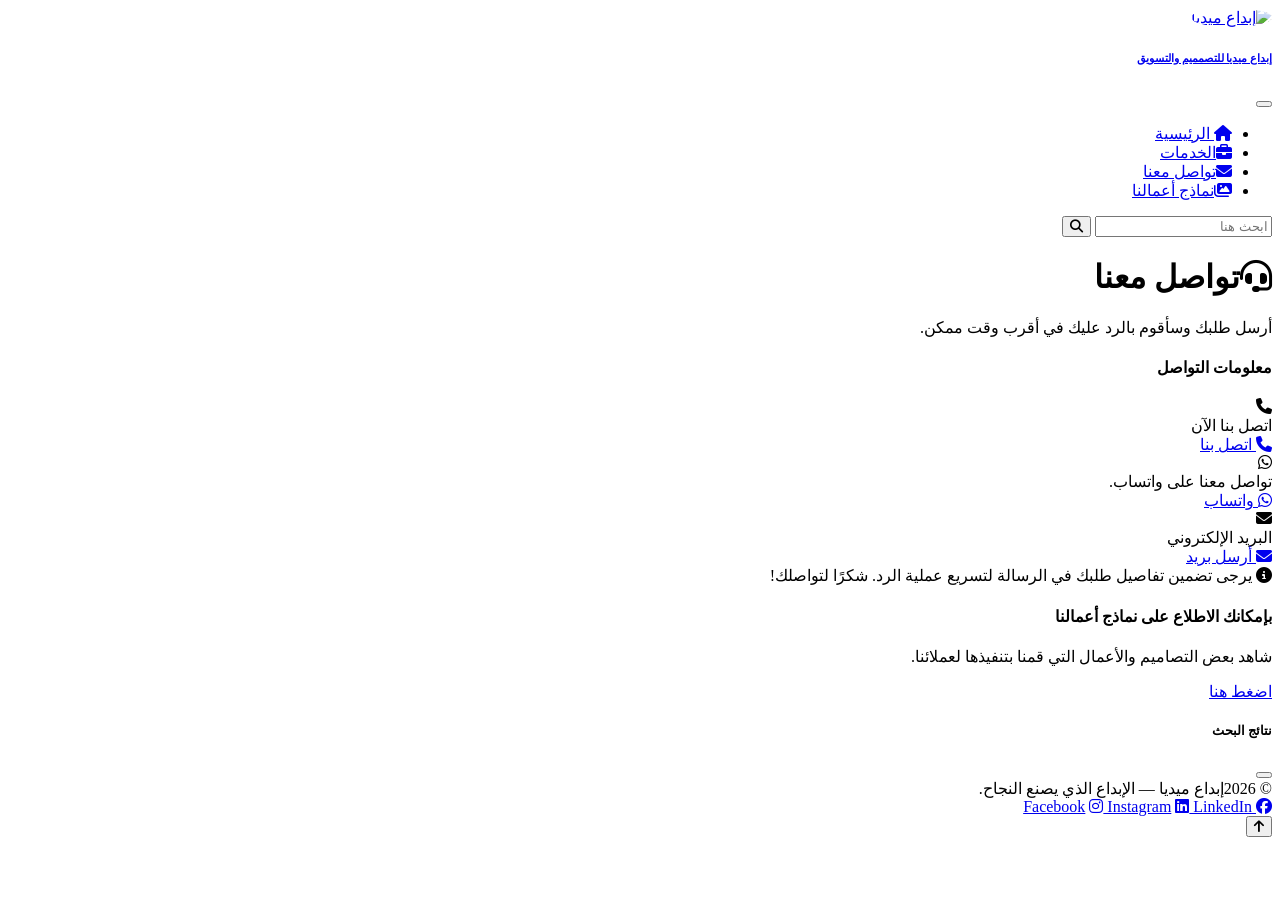
==== contact.html @ 951b2059 "Add files via upload" ====
<!doctype html>
<html lang="Ar" dir="rtl">
  <head>
    <!-- Basic meta -->
    <meta charset="UTF-8" />
    <meta name="viewport" content="width=device-width, initial-scale=1.0" />
    <title>تواصل معنا</title>

    <!-- Bootstrap (LOCAL) -->
    <link rel="stylesheet" href="/bootstrap/bootstrap.min.css" />

    <!-- Font Awesome (CDN) -->
    <link
      rel="stylesheet"
      href="https://cdnjs.cloudflare.com/ajax/libs/font-awesome/6.5.1/css/all.min.css"
    />

    <!-- External CSS -->
    <link rel="stylesheet" href="/assets/Style.css" />
  </head>

  <body>
    <!-- ==========     Navbar \\\\  الناف بار   =========== -->

    <nav id="nav" class="navbar navbar-expand-lg navbar-dark fixed-top">
      <div class="container">
        <!--    اللوجو \\\ الاسم اسم الصفحة \\\ الأيقونات بوتستراب  -->
        <a
          class="navbar-brand d-flex align-items-center"
          href="index.html"
          title="إبداع ميديا"
        >
          <img
            id="Card"
            class="brand-logo"
            src="/imags/Logo.png"
            alt="إبداع ميديا"
            width="48"
            height="48"
            style="border-radius: 50%"
          />
          <span class="navbar-brand d-flex">
            <h6 id="Card">إبداع ميديا للتصمميم والتسويق</h6>
          </span>
        </a>

        <!-- أيقونة التنقل بين الصفحات \\\ ثلاث شرطات -->
        <button
          class="navbar-toggler"
          type="button"
          data-bs-toggle="collapse"
          data-bs-target="#mainMenu"
        >
          <span class="navbar-toggler-icon"></span>
        </button>

        <!-- ===========  Book it!  \\\ الصفحات \\\\   روابط + زر البوك ات   =========   -->
        <div class="collapse navbar-collapse" id="mainMenu">
          <ul class="navbar-nav ms-auto gap-2">
            <!-- Home \\\\ ربط مع أيقونات \\\  صفحة الهوم  -->
            <li id="Card" class="nav-item">
              <a class="nav-link" href="index.html"
                ><i class="fa-solid fa-house me-1"></i> الرئيسية</a
              >
            </li>
            <!-- Services   \\\ صفحة الخدمات  -->
            <li id="Card" class="nav-item">
              <a class="nav-link" href="services.html"
                ><i class="fa-solid fa-briefcase me-1"></i>الخدمات</a
              >
            </li>
            <!--  Contact Us   \\\ صفحة التواصل  -->
            <li id="Card" class="nav-item">
              <a class="nav-link active text-warning" href="contact.html"
                ><i class="fa-solid fa-envelope me-1"></i>تواصل معنا</a
              >
            </li>
            <!--  Contact Us   \\\ صفحة التواصل  -->
            <li id="Card" class="nav-item">
              <a class="nav-link" href="نماذج أعمالنا.html"
                ><i class="fa-solid fa-images me-1"></i>نماذج أعمالنا</a
              >
            </li>
          </ul>

          <!-- Search form -->
          <form class="d-flex ms-lg-3 me-lg-4 my-2 my-lg-0" id="searchForm">
            <input
              id="Card"
              class="form-control form-control-sm me-2"
              type="search"
              placeholder="ابحث هنا"
              aria-label="Search"
              required
            />
            <button class="btn btn-outline-light btn-sm" type="submit">
              <i class="fa-solid fa-magnifying-glass"></i>
            </button>
          </form>
        </div>
      </div>
    </nav>
    <!-- ================= End Navbar ================= -->

    <!-- ================= Page Content \\\\ معلومات التواصل  ================= -->
    <main class="page-wrap">
      <div class="container">
        <!-- Page title \\\ عنوان القسم  -->
        <div class="text-center mb-4">
          <h1 class="fw-bold mb-2">
            <i class="fa-solid fa-headset text-primary me-2"></i>تواصل معنا
          </h1>
          <p class="text-secondary mb-0">
            أرسل طلبك وسأقوم بالرد عليك في أقرب وقت ممكن.
          </p>
        </div>

        <div class="row g-4 align-items-stretch">
          <!-- ===== Left: Contact Info   \\\\ على اليمين معلومات التواصل  ===== -->
          <div class="col-lg-12">
            <div class="card contact-card h-100">
              <div class="card-body p-4">
                <h4 class="fw-bold mb-3">معلومات التواصل</h4>

                <!-- Phone -->
                <div class="d-flex gap-3 mb-3">
                  <div class="contact-icon text-success">
                    <i class="fa-solid fa-phone text-primary"></i>
                  </div>

                  <div>
                    <div class="fw-semibold">اتصل بنا الآن</div>

                    <a
                      href="tel:+972594647856"
                      class="btn btn-primary btn-sm mt-1"
                    >
                      <i class="fa-solid fa-phone me-2"></i>
                      اتصل بنا
                    </a>
                  </div>
                </div>
                <!-- WhatsApp / Phone  \\\\  رقم التواصل   -->
                <div class="d-flex gap-3 mb-3">
                  <div class="contact-icon text-success">
                    <i class="fa-brands fa-whatsapp"></i>
                  </div>
                  <div>
                    <div class="fw-semibold">تواصل معنا على واتساب.</div>
                    <a
                      href="https://wa.me/972594647856"
                      class="btn btn-success btn-sm mt-1"
                      target="_blank"
                      rel="noopener"
                    >
                      <i class="fa-brands fa-whatsapp me-2"></i>
                      واتساب
                    </a>
                    <div class="text-secondary"></div>
                  </div>
                </div>

                <!-- Email -->
                <div class="d-flex gap-3 mb-3">
                  <div class="contact-icon text-danger">
                    <i class="fa-solid fa-envelope"></i>
                  </div>

                  <div>
                    <div class="fw-semibold">البريد الإلكتروني</div>

                    <a
                      href="mailto:ibdaa.media.for@gmail.com"
                      class="btn btn-danger btn-sm mt-1"
                    >
                      <i class="fa-solid fa-envelope me-2"></i>
                      أرسل بريد
                    </a>
                  </div>
                </div>
                <!-- Quick note  \\\\  ملاحظة للمستخدم  -->
                <div class="alert alert-primary mb-0">
                  <i class="fa-solid fa-circle-info me-2"></i>
                  يرجى تضمين تفاصيل طلبك في الرسالة لتسريع عملية الرد. شكرًا
                  لتواصلك!
                </div>
              </div>
            </div>
          </div>
        </div>
      </div>
    </main>
    <div class="container my-5">
      <div class="card text-center shadow-sm border-0 p-4">
        <h4 class="fw-bold mb-3">بإمكانك الاطلاع على نماذج أعمالنا</h4>

        <p class="text-muted">
          شاهد بعض التصاميم والأعمال التي قمنا بتنفيذها لعملائنا.
        </p>

        <div class="mt-3">
          <a href="نماذج أعمالنا.html" class="btn btn-warning px-4">
            اضغط هنا
          </a>
        </div>
      </div>
    </div>

    <!-- Search Results Modal -->
    <div class="modal fade" id="searchModal" tabindex="-1" aria-hidden="true">
      <div class="modal-dialog modal-lg modal-dialog-centered">
        <div class="modal-content">
          <div class="modal-header bg-dark text-white">
            <h5 class="modal-title">نتائج البحث</h5>
            <button
              type="button"
              class="btn-close btn-close-white"
              data-bs-dismiss="modal"
              aria-label="Close"
            ></button>
          </div>
          <div class="modal-body">
            <div id="searchResults"></div>
          </div>
        </div>
      </div>
    </div>
    <!-- ================= End Page Content ================= -->

    <!-- =========================   Footer \\\ قسم الفوتر للصفحة   ========================= -->
    <footer class="footer py-4 mt-5">
      <div
        class="container d-flex flex-column flex-md-row align-items-center justify-content-between gap-3"
      >
        <div class="fw-bold">
          © <span id="year"></span>إبداع ميديا — الإبداع الذي يصنع النجاح.
        </div>
        <!--  Font Awesome   \\\ فونت اوسم الأيقونات  -->

        <div class="d-flex gap-3">
          <a id="Card" href="#"
            ><i class="fa-brands fa-facebook"></i> Facebook</a
          >
          <a id="Card" href="#"
            ><i class="fa-brands fa-instagram"></i> Instagram</a
          >
          <a id="Card" href="#"
            ><i class="fa-brands fa-linkedin"></i> LinkedIn</a
          >
        </div>
      </div>
    </footer>

    <!-- back-to-top button -->
    <button
      id="backToTop"
      class="btn btn-primary btn-lg"
      title="Back to top"
      aria-label="Back to top"
    >
      <i class="fa-solid fa-arrow-up"></i>
    </button>

    <!-- Bootstrap JS (LOCAL) -->
    <script src="/bootstrap/bootstrap.bundle.min.js"></script>
    <!-- Custom JS -->
    <script src="/assets/script.js"></script>

    <!-- Dynamic year -->
    <script>
      document.getElementById("year").textContent = new Date().getFullYear();
    </script>
  </body>
</html>
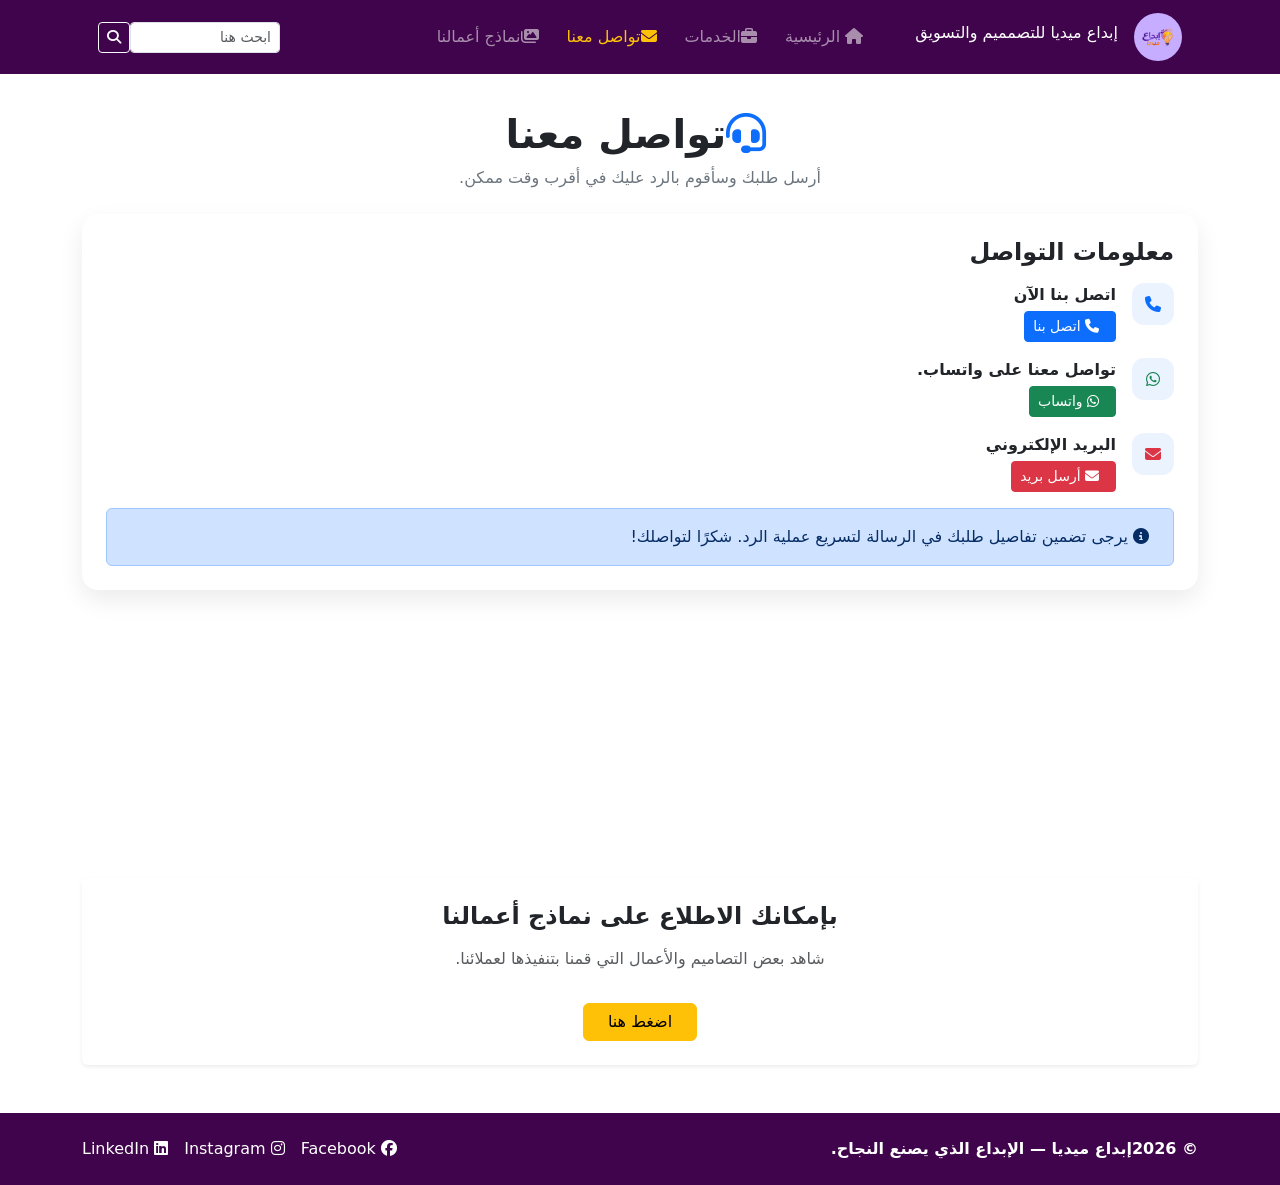
==== commit b40617e4: "Update contact.html" ====
--- a/contact.html
+++ b/contact.html
@@ -7,7 +7,7 @@
     <title>تواصل معنا</title>
 
     <!-- Bootstrap (LOCAL) -->
-    <link rel="stylesheet" href="/bootstrap/bootstrap.min.css" />
+    <link rel="stylesheet" href="bootstrap.min.css" />
 
     <!-- Font Awesome (CDN) -->
     <link
@@ -16,7 +16,7 @@
     />
 
     <!-- External CSS -->
-    <link rel="stylesheet" href="/assets/Style.css" />
+    <link rel="stylesheet" href="Style.css" />
   </head>
 
   <body>
@@ -33,7 +33,7 @@
           <img
             id="Card"
             class="brand-logo"
-            src="/imags/Logo.png"
+            src="Logo.png"
             alt="إبداع ميديا"
             width="48"
             height="48"
@@ -262,9 +262,9 @@
     </button>
 
     <!-- Bootstrap JS (LOCAL) -->
-    <script src="/bootstrap/bootstrap.bundle.min.js"></script>
+    <script src="bootstrap.bundle.min.js"></script>
     <!-- Custom JS -->
-    <script src="/assets/script.js"></script>
+    <script src="script.js"></script>
 
     <!-- Dynamic year -->
     <script>
--- a/Style.css
+++ b/Style.css
@@ -0,0 +1,198 @@
+/* ===== Minimal CSS  ===== */
+/* لون الفوتر */
+:root {
+  --dark: #000000;
+}
+
+/* Space for fixed navbar مسافة تحت الناف بار */
+
+.page-top-space {
+  padding-top: 90px;
+}
+
+/* Make services section overlap the hero (optional)  \\\   تنسيق المسافة فوق قسم الخدمات  */
+.services-overlap {
+  margin-top: 70px;
+  position: relative;
+  z-index: 5;
+}
+
+/* Services circle images \\\  تنسيق صور قسم الخدمات */
+.service-img {
+  width: 210px;
+  height: 210px;
+  border-radius: 50%;
+  object-fit: cover;
+  border: 2px solid #6101af;
+  box-shadow: 0 10px 22px rgba(0, 0, 0, 0.12);
+}
+#nav {
+  background-color: #3f044b;
+}
+/* Footer \\\ الفوتر للصفحات  */
+.footer {
+  background-color: #3f044b;
+  color: #fff;
+}
+.footer a {
+  color: #fff;
+  text-decoration: none;
+}
+.footer a:hover {
+  text-decoration: underline;
+}
+@media (max-width: 576px) {
+  .carousel-img {
+    height: 220px;
+  }
+}
+/* ========== Contact Page Styles
+       (moved from contact.html) ====== */
+
+.page-wrap {
+  min-height: calc(100vh - 70px);
+  padding-top: 110px; /* space for fixed navbar */
+  padding-bottom: 40px;
+}
+
+.contact-card {
+  border: 0;
+  border-radius: 16px;
+  box-shadow: 0 10px 25px rgba(0, 0, 0, 0.08);
+}
+
+.contact-icon {
+  width: 42px;
+  height: 42px;
+  display: inline-flex;
+  align-items: center;
+  justify-content: center;
+  border-radius: 12px;
+  background: rgba(0, 102, 255, 0.08);
+}
+
+.form-label i {
+  opacity: 0.9;
+}
+
+/* Logo rounding without inline style */
+.brand-logo--round {
+  border-radius: 50%;
+  object-fit: cover;
+}
+
+/* Fix your media query (remove the ;) */
+@media (max-width: 576px) {
+  .carousel-img {
+    height: 220px;
+  }
+}
+
+/* ===   هافر ل كارد صفحة الخدمات مشترك صفحة رئيسية وكاروسيل===== */
+#Card:hover {
+  transform: scale(1.04);
+}
+
+/* ===== Search form effects ===== */
+.navbar .form-control[type="search"] {
+  width: 150px;
+  transition:
+    width 0.3s ease,
+    box-shadow 0.3s ease;
+}
+.navbar .form-control[type="search"]:focus {
+  width: 220px;
+  box-shadow: 0 0 5px rgba(0, 123, 255, 0.5);
+  outline: none;
+}
+
+.navbar .btn-outline-light {
+  transition:
+    background-color 0.3s,
+    color 0.3s;
+}
+.navbar .btn-outline-light:hover,
+.navbar .btn-outline-light:focus {
+  background-color: #ffffff;
+  color: #000000;
+}
+
+/* highlight term inside results */
+.search-highlight {
+  background: yellow;
+  font-weight: bold;
+  /* add a small colored underline effect */
+  text-decoration: underline;
+  text-decoration-color: #f00; /* red underline */
+  text-decoration-thickness: 2px;
+  /* optionally change text color for emphasis */
+  color: #d00;
+}
+
+/* ===== Search form effects ===== */
+.navbar .form-control[type="search"] {
+  width: 150px;
+  transition:
+    width 0.3s ease,
+    box-shadow 0.3s ease;
+}
+.navbar .form-control[type="search"]:focus {
+  width: 220px;
+  box-shadow: 0 0 5px rgba(0, 123, 255, 0.5);
+  outline: none;
+}
+
+.navbar .btn-outline-light {
+  transition:
+    background-color 0.3s,
+    color 0.3s;
+}
+.navbar .btn-outline-light:hover,
+.navbar .btn-outline-light:focus {
+  background-color: #ffffff;
+  color: #000000;
+}
+/* ===== Navbar toggler (three-bar) effect ===== */
+.navbar-toggler {
+  transition:
+    transform 0.3s,
+    filter 0.3s;
+}
+.navbar-toggler:hover {
+  filter: brightness(1.2);
+}
+.navbar-toggler:focus {
+  outline: none;
+}
+
+/* ===== Toggler X-mark effect ===== */
+.navbar-toggler[aria-expanded="true"] .navbar-toggler-icon {
+  background-image: url("data:image/svg+xml,%3csvg xmlns='http://www.w3.org/2000/svg' viewBox='0 0 16 16'%3e%3cpath fill='none' stroke='rgba(255,255,255,0.55)' stroke-linecap='round' stroke-linejoin='round' stroke-width='2' d='M2 2l12 12M14 2L2 14'/%3e%3c/svg%3e");
+}
+
+/* ===== Back to top button ===== */
+#backToTop {
+  position: fixed;
+  bottom: 1rem;
+  right: 1rem;
+  display: none;
+  z-index: 999;
+}
+#backToTop.show {
+  display: block;
+}
+#heder {
+  font-family: "Cairo", sans-serif;
+  color: #000000;
+
+  padding: 30px;
+}
+.icon-yellow {
+  color: #ffc107;
+  margin-left: 8px;
+}
+
+#list {
+  font-family: "Cairo", sans-serif;
+  color: #000000;
+}
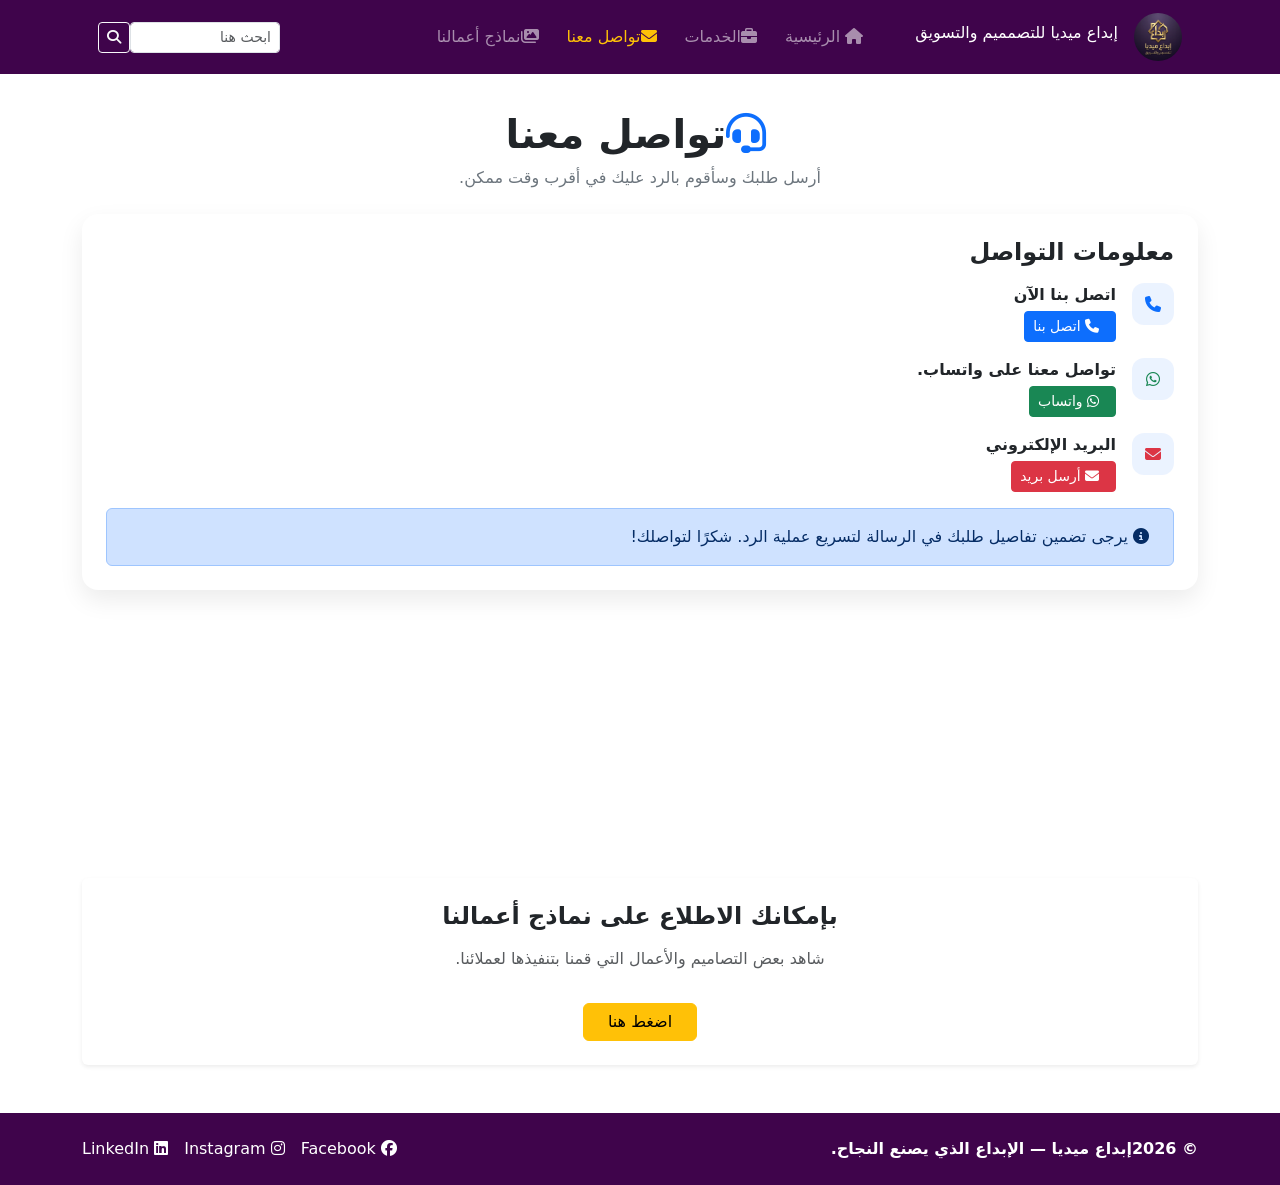
==== commit 81078470: "Update contact.html" ====
--- a/contact.html
+++ b/contact.html
@@ -33,7 +33,7 @@
           <img
             id="Card"
             class="brand-logo"
-            src="Logo.png"
+            src="/لوقو .png"
             alt="إبداع ميديا"
             width="48"
             height="48"
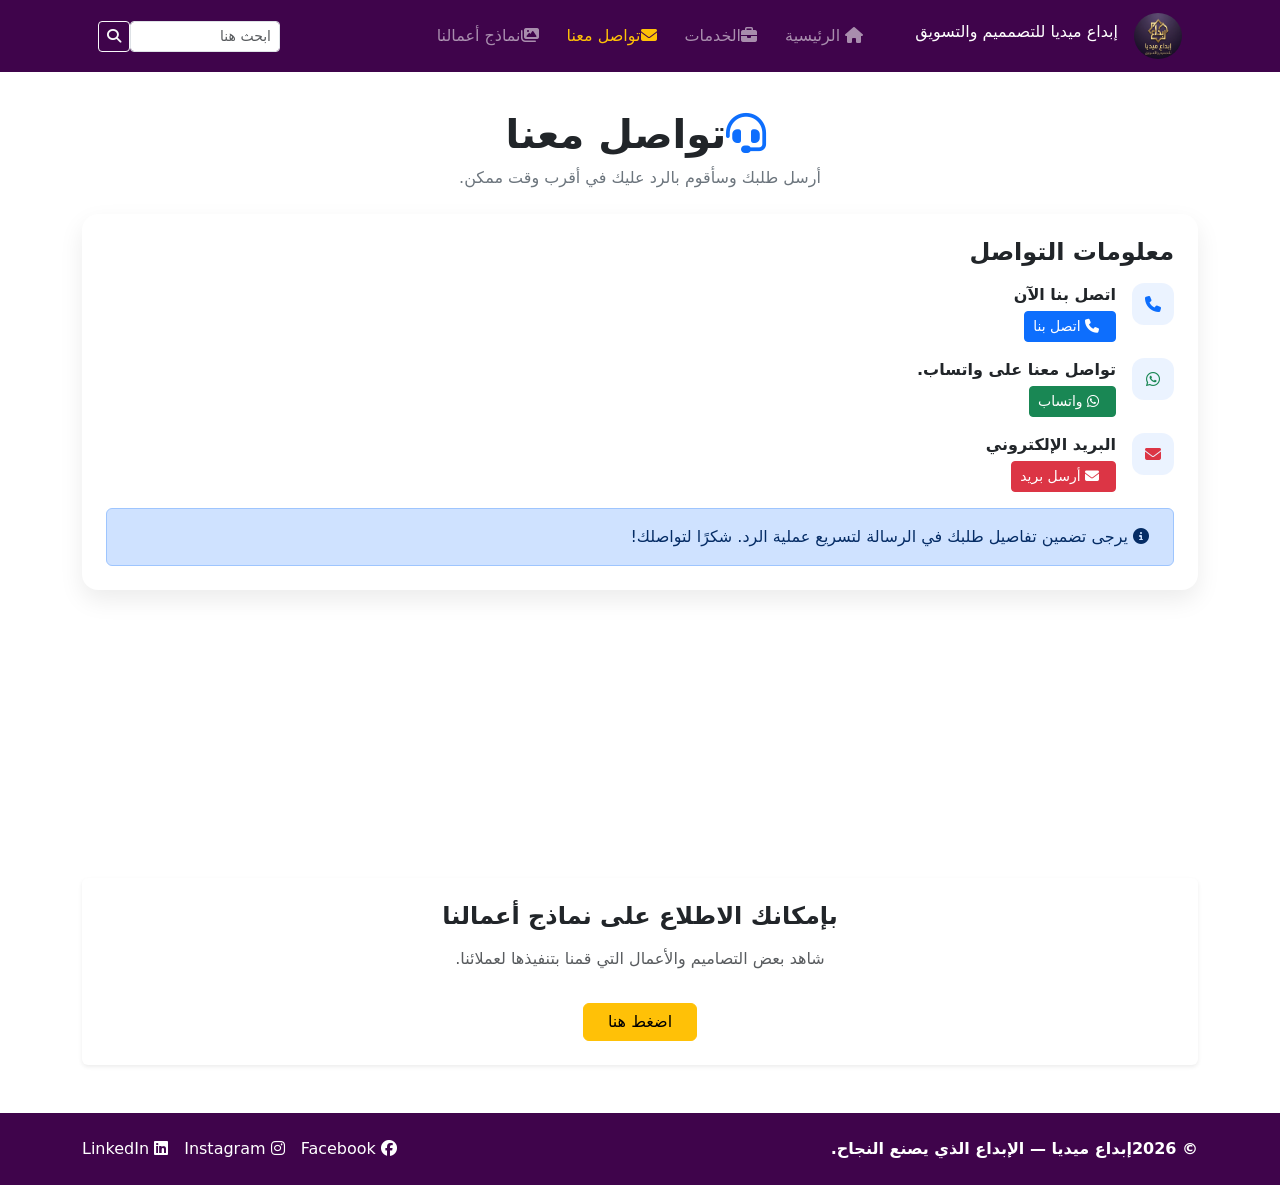
==== commit 8c5d7fda: "Update contact.html" ====
--- a/contact.html
+++ b/contact.html
@@ -33,10 +33,10 @@
           <img
             id="Card"
             class="brand-logo"
-            src="/لوقو .png"
+            src="/لوقو.jpg"
             alt="إبداع ميديا"
             width="48"
-            height="48"
+            height="46"
             style="border-radius: 50%"
           />
           <span class="navbar-brand d-flex">
@@ -132,6 +132,7 @@
                     <div class="fw-semibold">اتصل بنا الآن</div>
 
                     <a
+                      id="Card"
                       href="tel:+972594647856"
                       class="btn btn-primary btn-sm mt-1"
                     >
@@ -148,6 +149,7 @@
                   <div>
                     <div class="fw-semibold">تواصل معنا على واتساب.</div>
                     <a
+                      id="Card"
                       href="https://wa.me/972594647856"
                       class="btn btn-success btn-sm mt-1"
                       target="_blank"
@@ -170,6 +172,7 @@
                     <div class="fw-semibold">البريد الإلكتروني</div>
 
                     <a
+                      id="Card"
                       href="mailto:ibdaa.media.for@gmail.com"
                       class="btn btn-danger btn-sm mt-1"
                     >
@@ -198,7 +201,7 @@
           شاهد بعض التصاميم والأعمال التي قمنا بتنفيذها لعملائنا.
         </p>
 
-        <div class="mt-3">
+        <div id="Card" class="mt-3">
           <a href="نماذج أعمالنا.html" class="btn btn-warning px-4">
             اضغط هنا
           </a>
